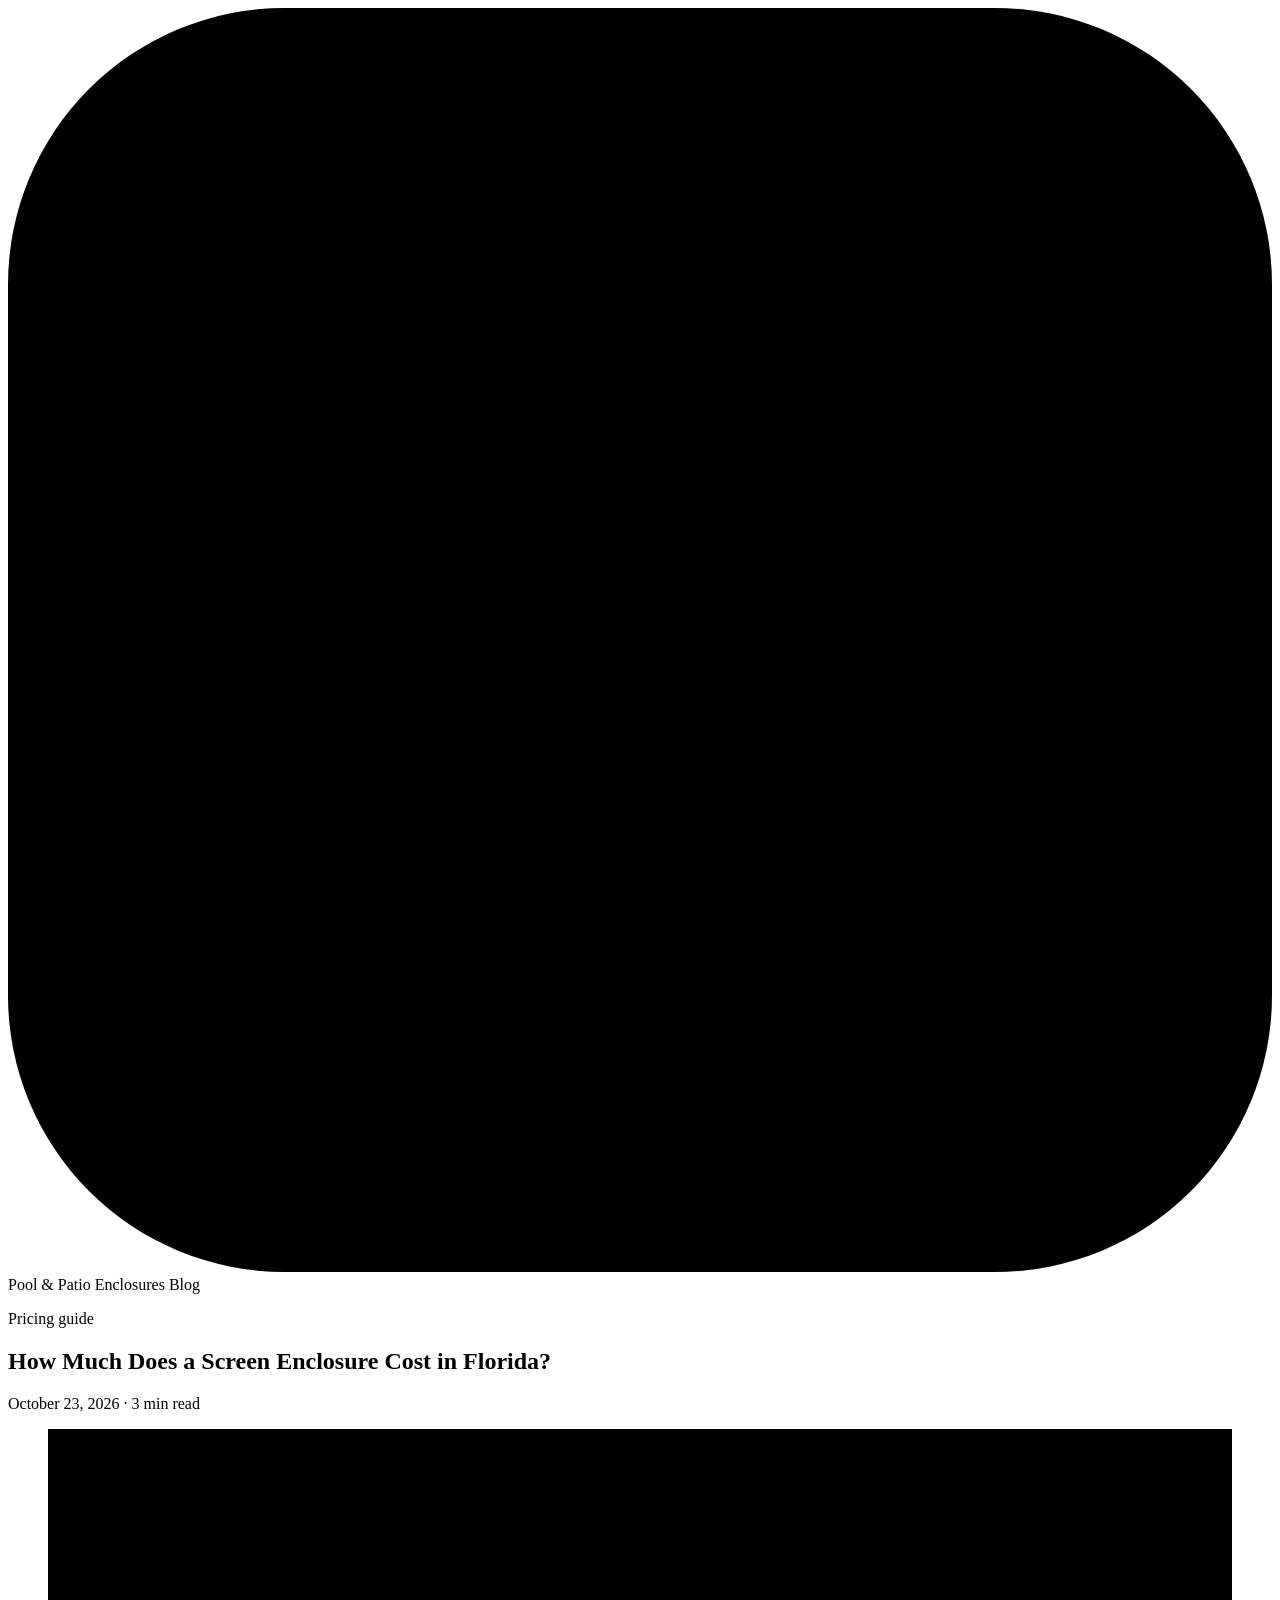
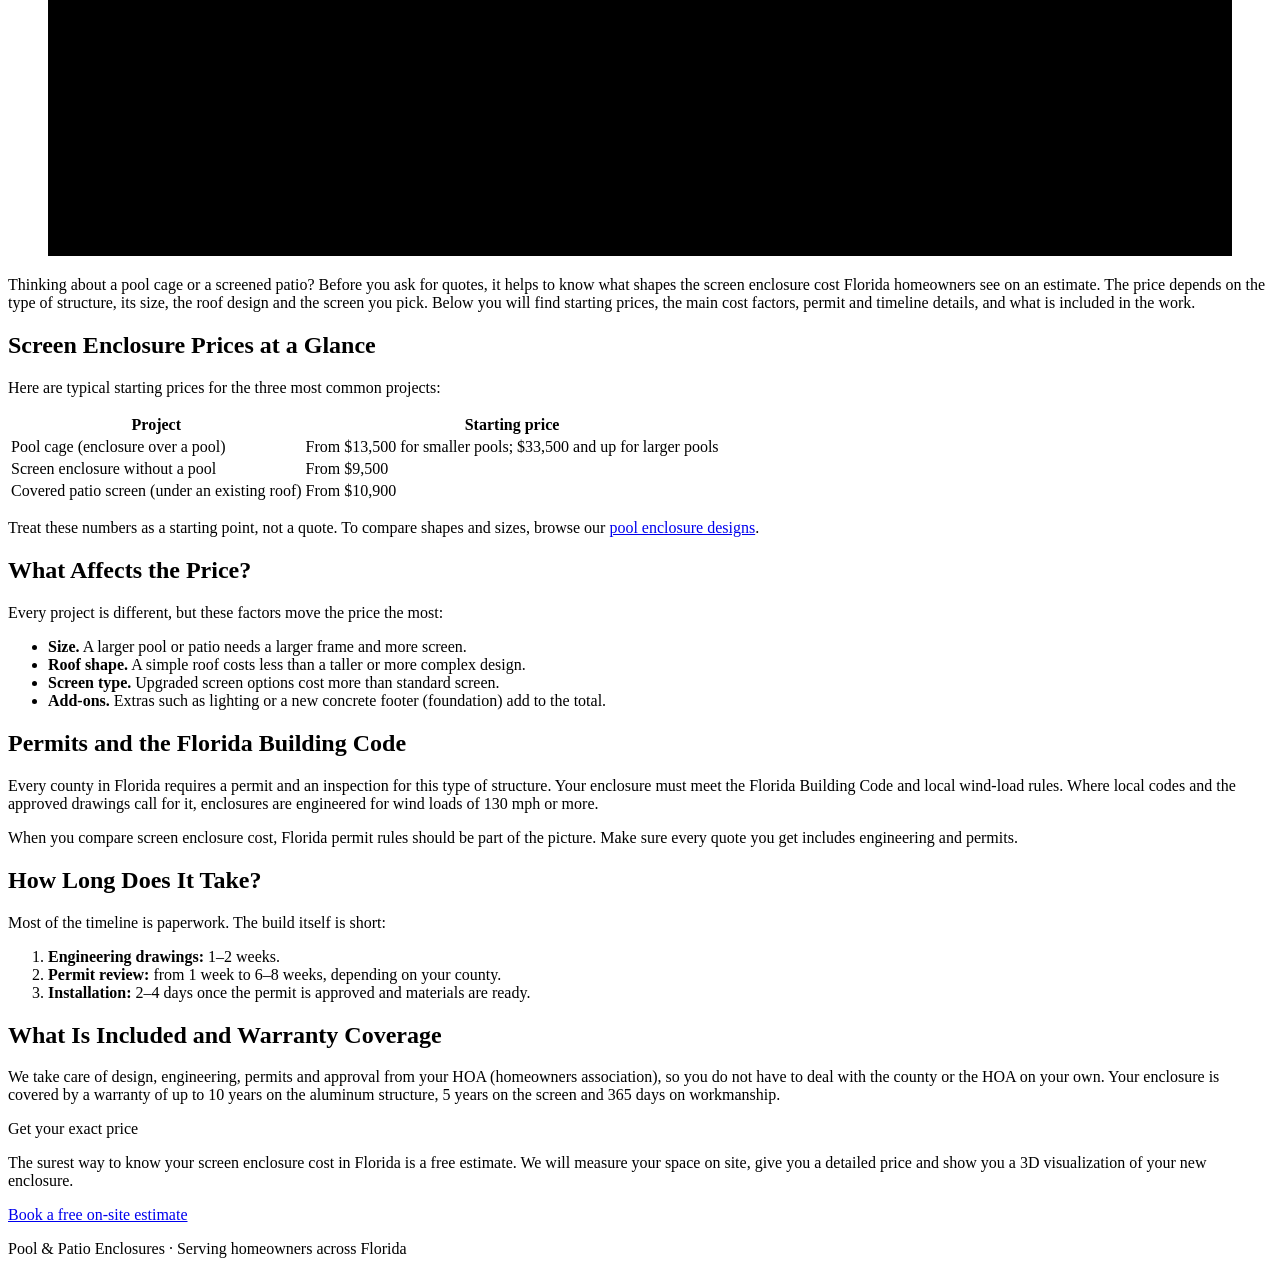
==== public/screen-enclosure-cost-florida/index.html @ 9daf425b "SEO article page: screen enclosure cost in Florida Static page served by Apache from current/public," ====
<!doctype html>
<html lang="en">
<head>
  <meta charset="utf-8">
  <meta name="viewport" content="width=device-width, initial-scale=1">
  <title>Screen Enclosure Cost in Florida: Prices &amp; Timeline</title>
  <meta name="description" content="Screen enclosure cost in Florida: pool cages from $13,500, patio screens from $10,900. Learn what affects price, permits, timelines and warranty.">
  <link rel="canonical" href="https://test.ozzy1986.com/screen-enclosure-cost-florida/">
  <meta property="og:type" content="article">
  <meta property="og:title" content="How Much Does a Screen Enclosure Cost in Florida?">
  <meta property="og:description" content="Starting prices for pool cages, screen enclosures and covered patio screens in Florida, plus permits, timelines and warranty.">
  <meta property="og:url" content="https://test.ozzy1986.com/screen-enclosure-cost-florida/">
  <meta name="theme-color" content="#0f5c6e">
  <link rel="icon" href="data:image/svg+xml,%3Csvg xmlns='http://www.w3.org/2000/svg' viewBox='0 0 32 32'%3E%3Crect width='32' height='32' rx='7' fill='%230f5c6e'/%3E%3Cpath d='M6 24V14l10-6 10 6v10M11 24V12M16 24V9M21 24V12M6 18h20' stroke='%23fff' stroke-width='2' fill='none'/%3E%3C/svg%3E">
  <link rel="stylesheet" href="/assets/blog.css">
  <script type="application/ld+json">
  {
    "@context": "https://schema.org",
    "@type": "BlogPosting",
    "headline": "How Much Does a Screen Enclosure Cost in Florida?",
    "description": "Starting prices for pool cages, screen enclosures and covered patio screens in Florida, plus permits, timelines and warranty.",
    "datePublished": "2026-10-23",
    "dateModified": "2026-10-23",
    "mainEntityOfPage": "https://test.ozzy1986.com/screen-enclosure-cost-florida/",
    "inLanguage": "en-US"
  }
  </script>
</head>
<body>
  <header class="site-header">
    <div class="wrap">
      <span class="logo">
        <svg viewBox="0 0 32 32" aria-hidden="true"><rect width="32" height="32" rx="7"/><path d="M6 24V14l10-6 10 6v10M11 24V12M16 24V9M21 24V12M6 18h20"/></svg>
        Pool &amp; Patio Enclosures
      </span>
      <span class="header-note">Blog</span>
    </div>
  </header>

  <main class="wrap">
    <article class="post">
      <p class="eyebrow">Pricing guide</p>
      <h1>How Much Does a Screen Enclosure Cost in Florida?</h1>
      <p class="meta"><time datetime="2026-10-23">October 23, 2026</time> · 3 min read</p>

      <figure class="hero" aria-hidden="true">
        <svg viewBox="0 0 720 260" role="presentation">
          <rect class="sky" width="720" height="260"/>
          <rect class="deck" x="40" y="196" width="640" height="34" rx="4"/>
          <rect class="pool" x="190" y="204" width="340" height="18" rx="9"/>
          <path class="cage" d="M80 196V96L360 38 640 96v100M80 96h560M150 196V82M220 196V67M290 196V53M360 196V38M430 196V53M500 196V67M570 196V82M80 146h560"/>
          <path class="house" d="M40 196V120h40v76z"/>
        </svg>
      </figure>

      <p class="lead">Thinking about a pool cage or a screened patio? Before you ask for quotes, it helps to know what shapes the screen enclosure cost Florida homeowners see on an estimate. The price depends on the type of structure, its size, the roof design and the screen you pick. Below you will find starting prices, the main cost factors, permit and timeline details, and what is included in the work.</p>

      <h2>Screen Enclosure Prices at a Glance</h2>
      <p>Here are typical starting prices for the three most common projects:</p>
      <div class="table-scroll">
        <table>
          <thead>
            <tr><th scope="col">Project</th><th scope="col">Starting price</th></tr>
          </thead>
          <tbody>
            <tr><td>Pool cage (enclosure over a pool)</td><td>From $13,500 for smaller pools; $33,500 and up for larger pools</td></tr>
            <tr><td>Screen enclosure without a pool</td><td>From $9,500</td></tr>
            <tr><td>Covered patio screen (under an existing roof)</td><td>From $10,900</td></tr>
          </tbody>
        </table>
      </div>
      <p>Treat these numbers as a starting point, not a quote. To compare shapes and sizes, browse our <a href="#" data-target="/pool-enclosures/">pool enclosure designs</a>.</p>

      <h2>What Affects the Price?</h2>
      <p>Every project is different, but these factors move the price the most:</p>
      <ul>
        <li><strong>Size.</strong> A larger pool or patio needs a larger frame and more screen.</li>
        <li><strong>Roof shape.</strong> A simple roof costs less than a taller or more complex design.</li>
        <li><strong>Screen type.</strong> Upgraded screen options cost more than standard screen.</li>
        <li><strong>Add-ons.</strong> Extras such as lighting or a new concrete footer (foundation) add to the total.</li>
      </ul>

      <h2>Permits and the Florida Building Code</h2>
      <p>Every county in Florida requires a permit and an inspection for this type of structure. Your enclosure must meet the Florida Building Code and local wind-load rules. Where local codes and the approved drawings call for it, enclosures are engineered for wind loads of 130 mph or more.</p>
      <p>When you compare screen enclosure cost, Florida permit rules should be part of the picture. Make sure every quote you get includes engineering and permits.</p>

      <h2>How Long Does It Take?</h2>
      <p>Most of the timeline is paperwork. The build itself is short:</p>
      <ol>
        <li><strong>Engineering drawings:</strong> 1–2 weeks.</li>
        <li><strong>Permit review:</strong> from 1 week to 6–8 weeks, depending on your county.</li>
        <li><strong>Installation:</strong> 2–4 days once the permit is approved and materials are ready.</li>
      </ol>

      <h2>What Is Included and Warranty Coverage</h2>
      <p>We take care of design, engineering, permits and approval from your HOA (homeowners association), so you do not have to deal with the county or the HOA on your own. Your enclosure is covered by a warranty of up to 10 years on the aluminum structure, 5 years on the screen and 365 days on workmanship.</p>

      <aside class="cta" aria-label="Free estimate">
        <p class="cta-title">Get your exact price</p>
        <p>The surest way to know your screen enclosure cost in Florida is a free estimate. We will measure your space on site, give you a detailed price and show you a 3D visualization of your new enclosure.</p>
        <a class="button" href="#" data-target="/free-estimate/">Book a free on-site estimate</a>
      </aside>
    </article>
  </main>

  <footer class="site-footer">
    <div class="wrap">
      <p>Pool &amp; Patio Enclosures · Serving homeowners across Florida</p>
    </div>
  </footer>
</body>
</html>
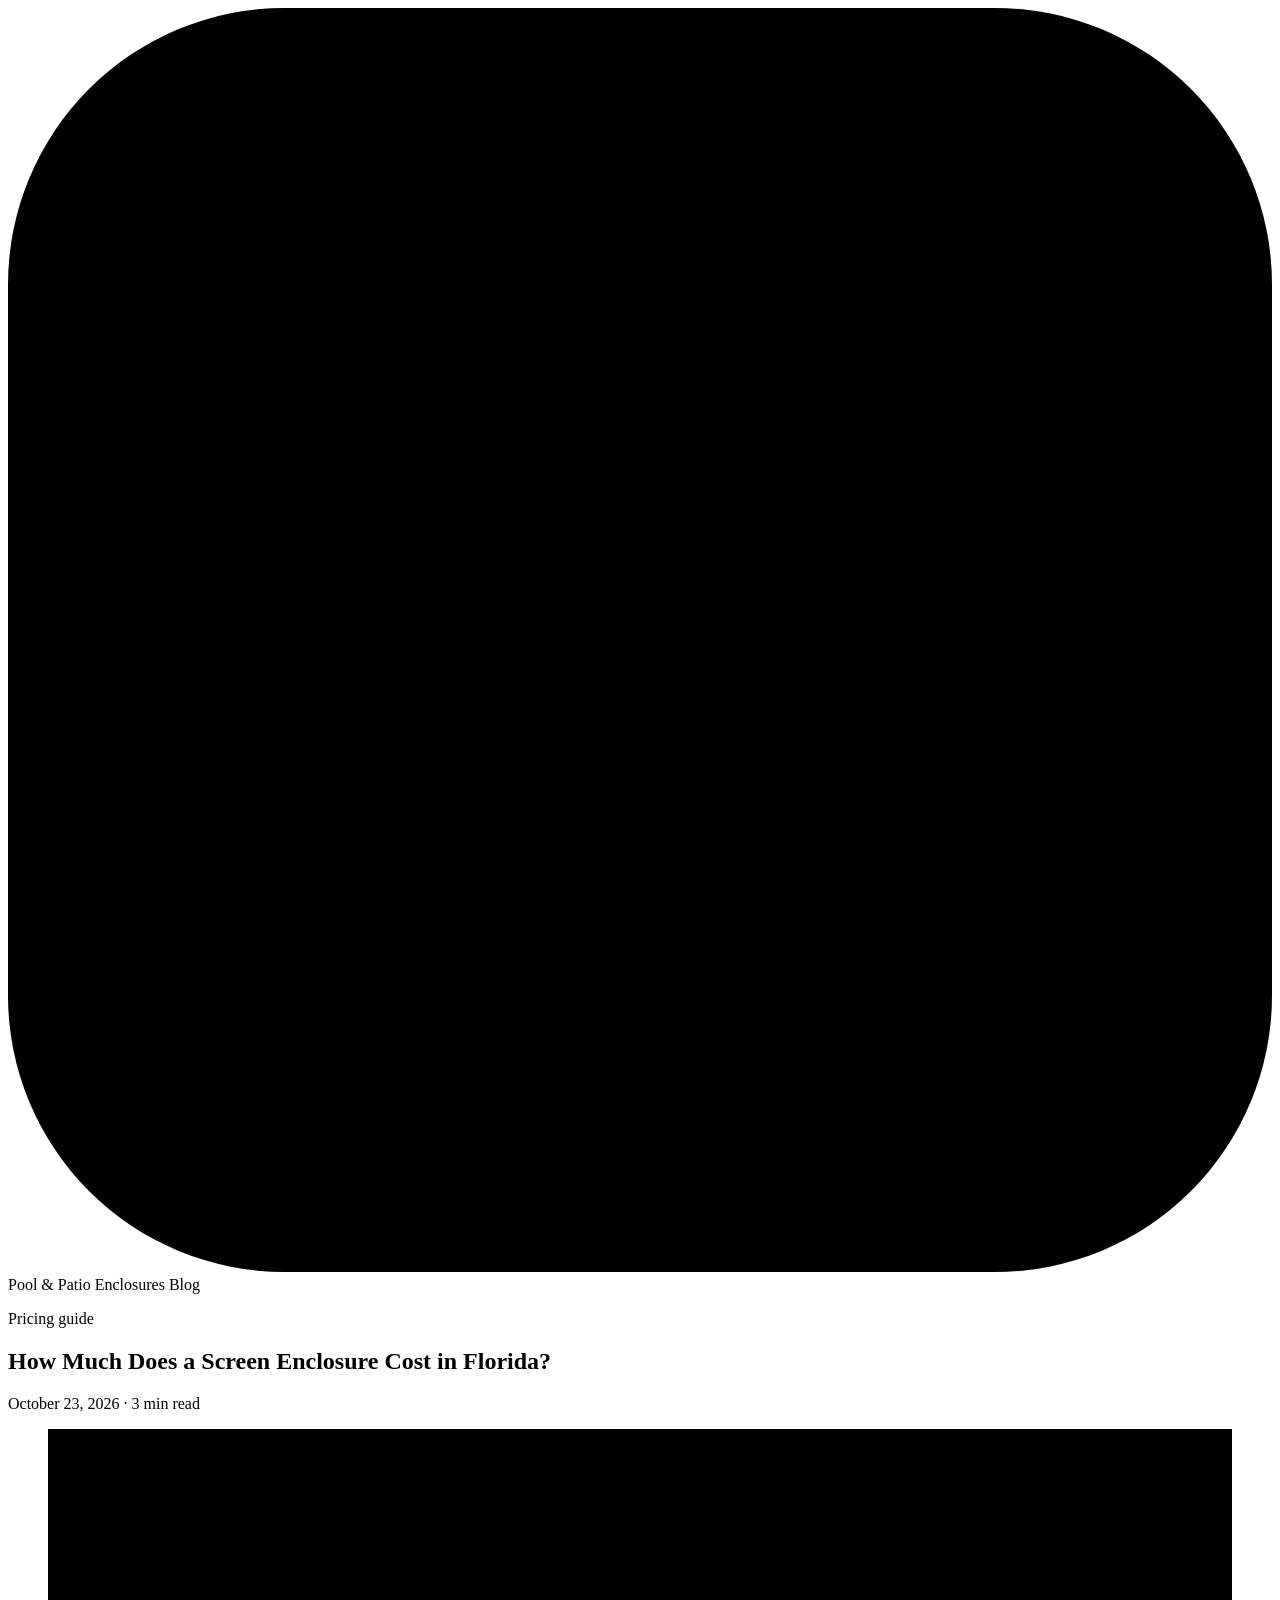
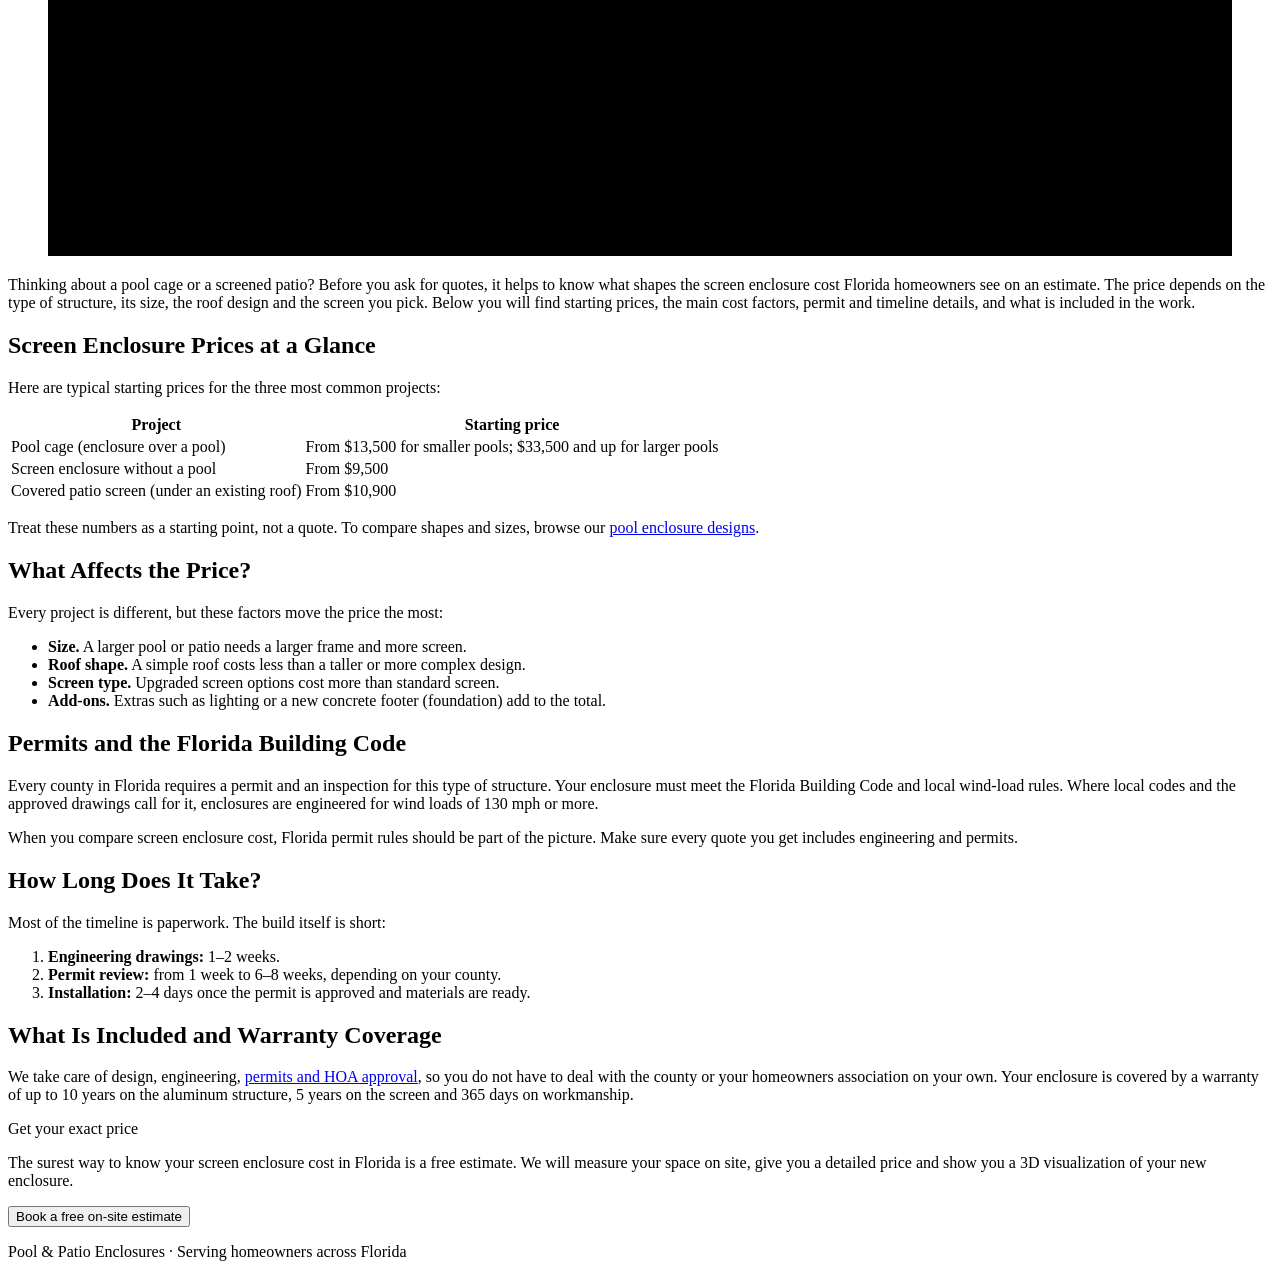
==== commit 32bc3cd8: "SEO page: second in-text internal link, CTA as a button, noindex Co-Authored-By: Claude Opus 5.5 <no" ====
--- a/public/screen-enclosure-cost-florida/index.html
+++ b/public/screen-enclosure-cost-florida/index.html
@@ -93,12 +93,12 @@
       </ol>
 
       <h2>What Is Included and Warranty Coverage</h2>
-      <p>We take care of design, engineering, permits and approval from your HOA (homeowners association), so you do not have to deal with the county or the HOA on your own. Your enclosure is covered by a warranty of up to 10 years on the aluminum structure, 5 years on the screen and 365 days on workmanship.</p>
+      <p>We take care of design, engineering, <a href="#" data-target="/permits-and-hoa-approval/">permits and HOA approval</a>, so you do not have to deal with the county or your homeowners association on your own. Your enclosure is covered by a warranty of up to 10 years on the aluminum structure, 5 years on the screen and 365 days on workmanship.</p>
 
       <aside class="cta" aria-label="Free estimate">
         <p class="cta-title">Get your exact price</p>
         <p>The surest way to know your screen enclosure cost in Florida is a free estimate. We will measure your space on site, give you a detailed price and show you a 3D visualization of your new enclosure.</p>
-        <a class="button" href="#" data-target="/free-estimate/">Book a free on-site estimate</a>
+        <button class="button" type="button">Book a free on-site estimate</button>
       </aside>
     </article>
   </main>
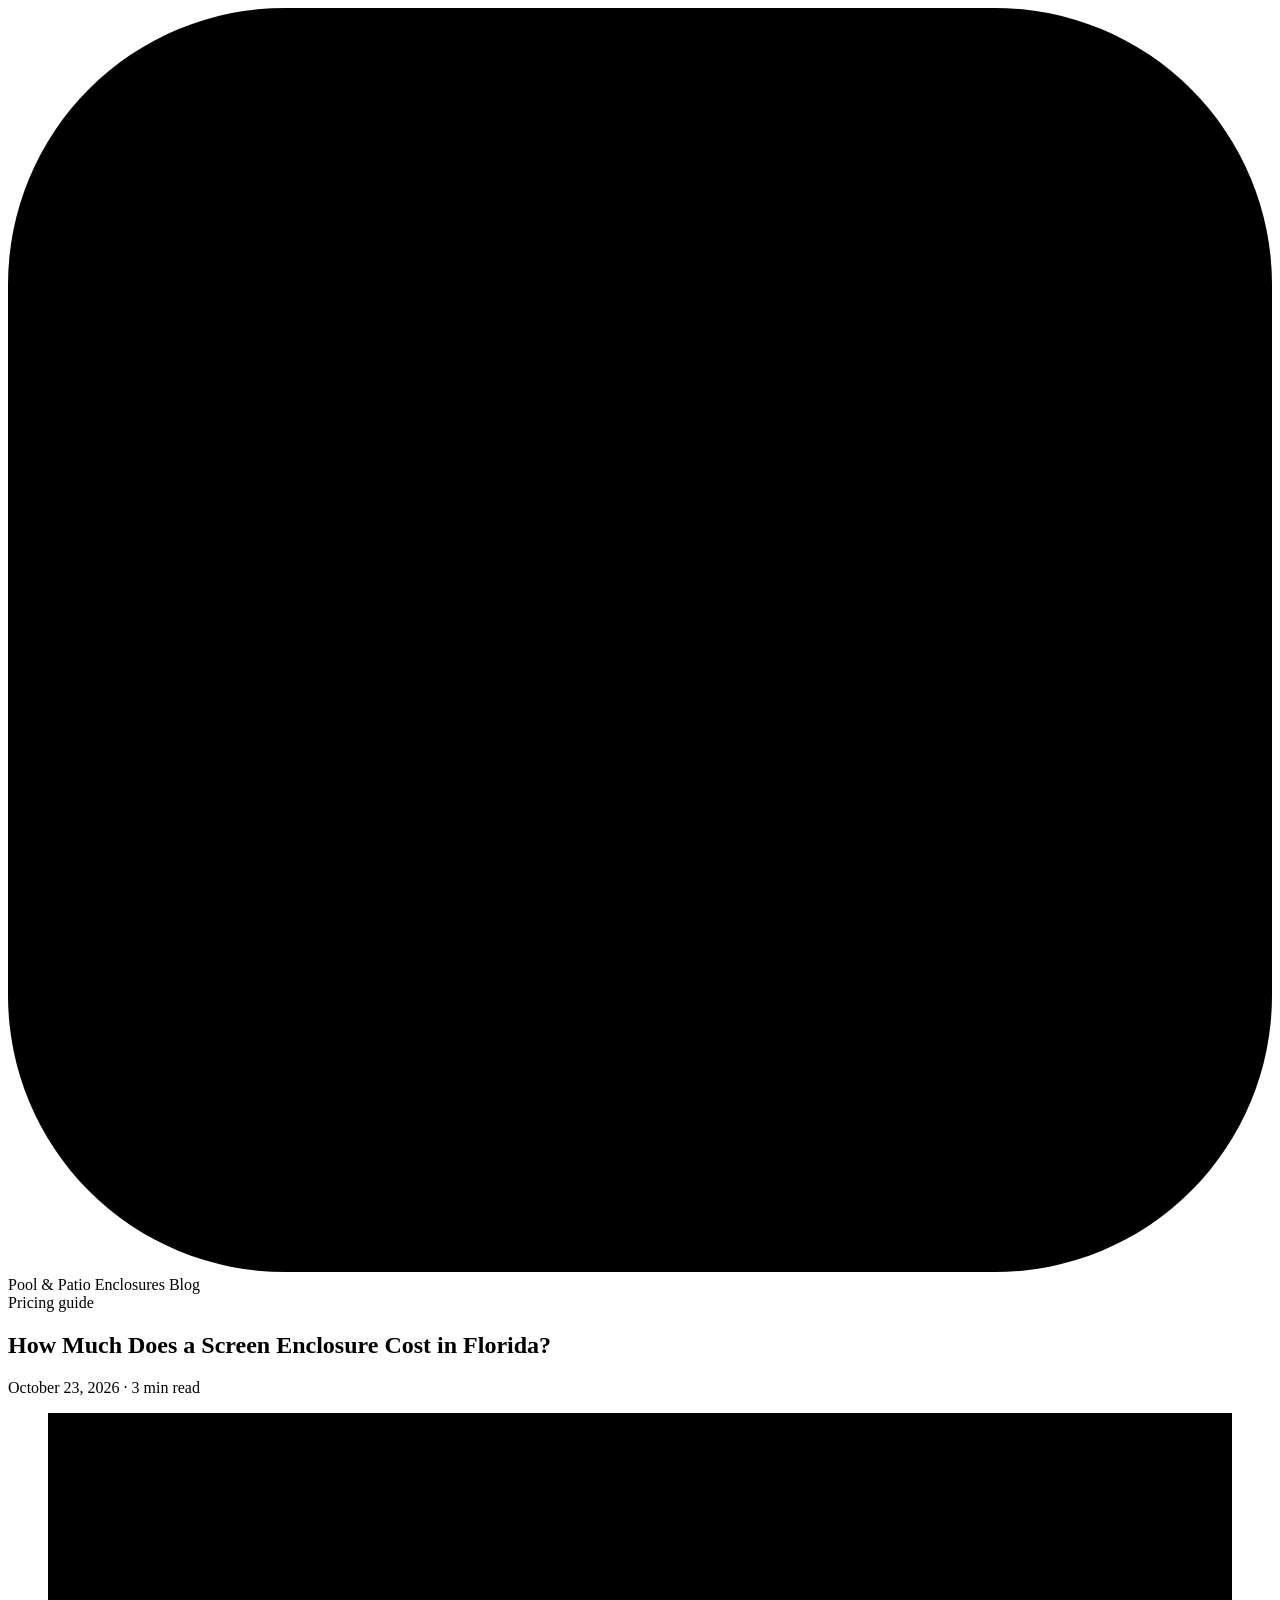
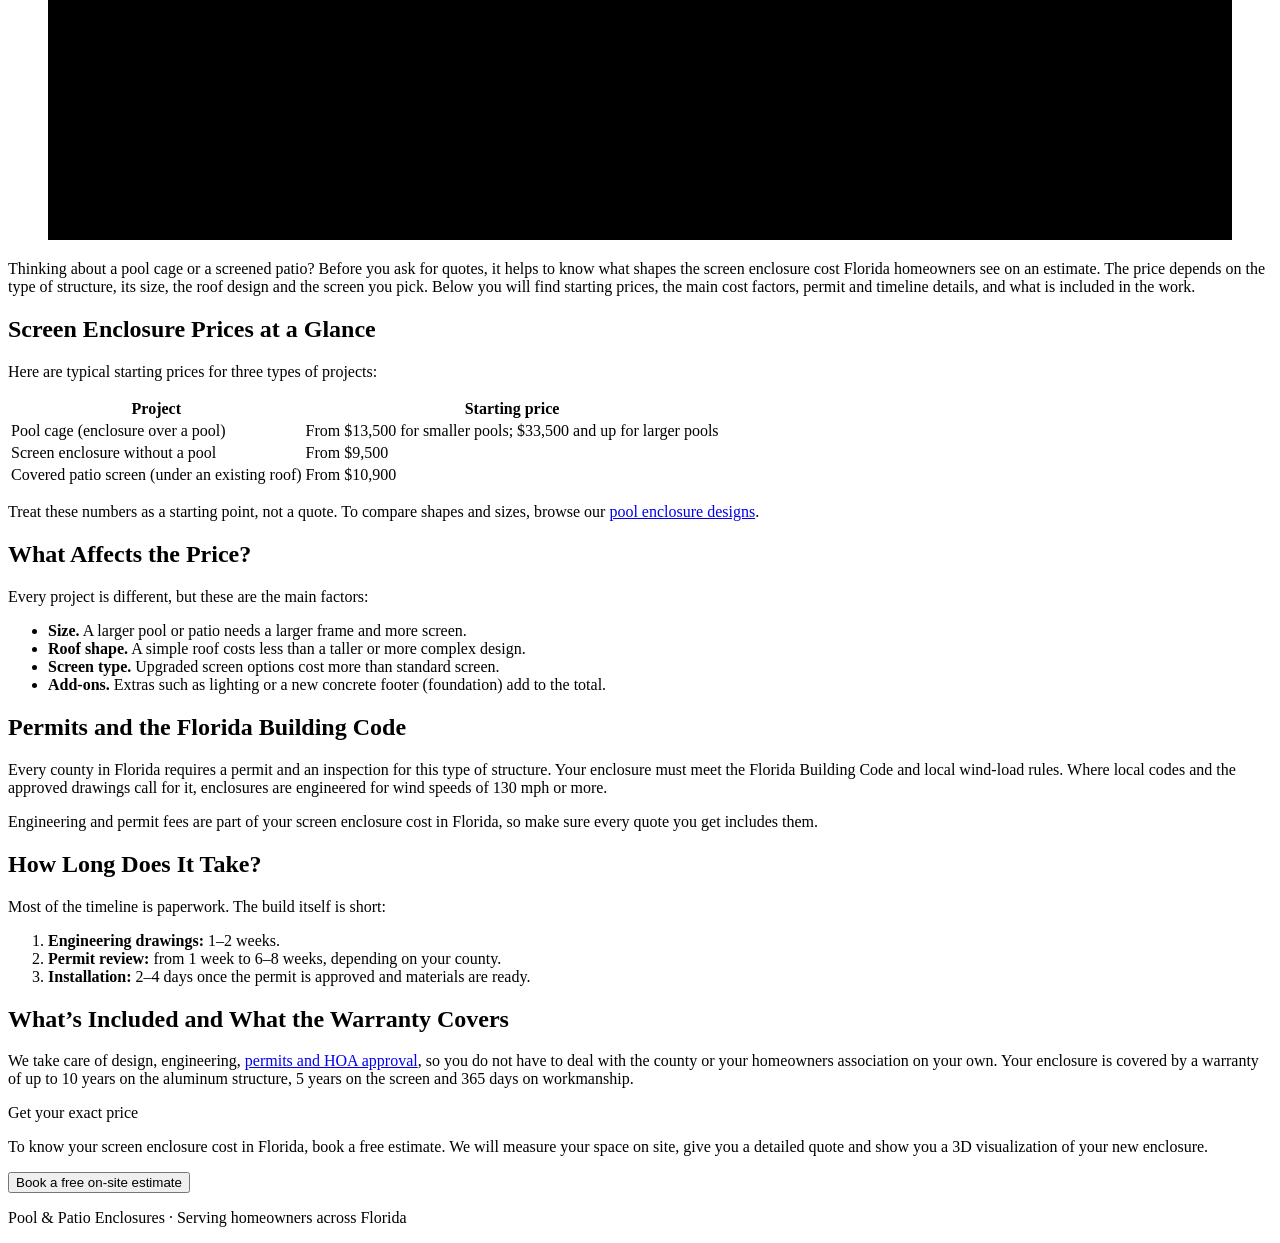
==== commit 086327ee: "SEO page: review fixes, labeled link placeholders, open for indexing - Copy: no superlatives or clai" ====
--- a/public/screen-enclosure-cost-florida/index.html
+++ b/public/screen-enclosure-cost-florida/index.html
@@ -4,14 +4,14 @@
   <meta charset="utf-8">
   <meta name="viewport" content="width=device-width, initial-scale=1">
   <title>Screen Enclosure Cost in Florida: Prices &amp; Timeline</title>
-  <meta name="description" content="Screen enclosure cost in Florida: pool cages from $13,500, patio screens from $10,900. Learn what affects price, permits, timelines and warranty.">
+  <meta name="description" content="Screen enclosure cost in Florida: from $9,500 without a pool, pool cages from $13,500. See what affects the price, plus permits, timelines and warranty.">
   <link rel="canonical" href="https://test.ozzy1986.com/screen-enclosure-cost-florida/">
   <meta property="og:type" content="article">
   <meta property="og:title" content="How Much Does a Screen Enclosure Cost in Florida?">
   <meta property="og:description" content="Starting prices for pool cages, screen enclosures and covered patio screens in Florida, plus permits, timelines and warranty.">
   <meta property="og:url" content="https://test.ozzy1986.com/screen-enclosure-cost-florida/">
   <meta name="theme-color" content="#0f5c6e">
-  <link rel="icon" href="data:image/svg+xml,%3Csvg xmlns='http://www.w3.org/2000/svg' viewBox='0 0 32 32'%3E%3Crect width='32' height='32' rx='7' fill='%230f5c6e'/%3E%3Cpath d='M6 24V14l10-6 10 6v10M11 24V12M16 24V9M21 24V12M6 18h20' stroke='%23fff' stroke-width='2' fill='none'/%3E%3C/svg%3E">
+  <link rel="icon" href="data:image/svg+xml,%3Csvg%20xmlns='http://www.w3.org/2000/svg'%20viewBox='0%200%2032%2032'%3E%3Crect%20width='32'%20height='32'%20rx='7'%20fill='%230f5c6e'/%3E%3Cpath%20d='M6%2024V14l10-6%2010%206v10M11%2024V12M16%2024V9M21%2024V12M6%2018h20'%20stroke='%23fff'%20stroke-width='2'%20fill='none'/%3E%3C/svg%3E">
   <link rel="stylesheet" href="/assets/blog.css">
   <script type="application/ld+json">
   {
@@ -39,9 +39,9 @@
 
   <main class="wrap">
     <article class="post">
-      <p class="eyebrow">Pricing guide</p>
+      <div class="eyebrow">Pricing guide</div>
       <h1>How Much Does a Screen Enclosure Cost in Florida?</h1>
-      <p class="meta"><time datetime="2026-10-23">October 23, 2026</time> · 3 min read</p>
+      <div class="meta"><time datetime="2026-10-23">October 23, 2026</time> · 3 min read</div>
 
       <figure class="hero" aria-hidden="true">
         <svg viewBox="0 0 720 260" role="presentation">
@@ -56,7 +56,7 @@
       <p class="lead">Thinking about a pool cage or a screened patio? Before you ask for quotes, it helps to know what shapes the screen enclosure cost Florida homeowners see on an estimate. The price depends on the type of structure, its size, the roof design and the screen you pick. Below you will find starting prices, the main cost factors, permit and timeline details, and what is included in the work.</p>
 
       <h2>Screen Enclosure Prices at a Glance</h2>
-      <p>Here are typical starting prices for the three most common projects:</p>
+      <p>Here are typical starting prices for three types of projects:</p>
       <div class="table-scroll">
         <table>
           <thead>
@@ -69,10 +69,10 @@
           </tbody>
         </table>
       </div>
-      <p>Treat these numbers as a starting point, not a quote. To compare shapes and sizes, browse our <a href="#" data-target="/pool-enclosures/">pool enclosure designs</a>.</p>
+      <p>Treat these numbers as a starting point, not a quote. To compare shapes and sizes, browse our <a href="#pool-enclosures" data-target="/pool-enclosures/" title="Internal link to /pool-enclosures/">pool enclosure designs</a>.</p>
 
       <h2>What Affects the Price?</h2>
-      <p>Every project is different, but these factors move the price the most:</p>
+      <p>Every project is different, but these are the main factors:</p>
       <ul>
         <li><strong>Size.</strong> A larger pool or patio needs a larger frame and more screen.</li>
         <li><strong>Roof shape.</strong> A simple roof costs less than a taller or more complex design.</li>
@@ -81,8 +81,8 @@
       </ul>
 
       <h2>Permits and the Florida Building Code</h2>
-      <p>Every county in Florida requires a permit and an inspection for this type of structure. Your enclosure must meet the Florida Building Code and local wind-load rules. Where local codes and the approved drawings call for it, enclosures are engineered for wind loads of 130 mph or more.</p>
-      <p>When you compare screen enclosure cost, Florida permit rules should be part of the picture. Make sure every quote you get includes engineering and permits.</p>
+      <p>Every county in Florida requires a permit and an inspection for this type of structure. Your enclosure must meet the Florida Building Code and local wind-load rules. Where local codes and the approved drawings call for it, enclosures are engineered for wind speeds of 130 mph or more.</p>
+      <p>Engineering and permit fees are part of your screen enclosure cost in Florida, so make sure every quote you get includes them.</p>
 
       <h2>How Long Does It Take?</h2>
       <p>Most of the timeline is paperwork. The build itself is short:</p>
@@ -92,12 +92,12 @@
         <li><strong>Installation:</strong> 2–4 days once the permit is approved and materials are ready.</li>
       </ol>
 
-      <h2>What Is Included and Warranty Coverage</h2>
-      <p>We take care of design, engineering, <a href="#" data-target="/permits-and-hoa-approval/">permits and HOA approval</a>, so you do not have to deal with the county or your homeowners association on your own. Your enclosure is covered by a warranty of up to 10 years on the aluminum structure, 5 years on the screen and 365 days on workmanship.</p>
+      <h2>What’s Included and What the Warranty Covers</h2>
+      <p>We take care of design, engineering, <a href="#permits-and-hoa-approval" data-target="/permits-and-hoa-approval/" title="Internal link to /permits-and-hoa-approval/">permits and HOA approval</a>, so you do not have to deal with the county or your homeowners association on your own. Your enclosure is covered by a warranty of up to 10 years on the aluminum structure, 5 years on the screen and 365 days on workmanship.</p>
 
       <aside class="cta" aria-label="Free estimate">
         <p class="cta-title">Get your exact price</p>
-        <p>The surest way to know your screen enclosure cost in Florida is a free estimate. We will measure your space on site, give you a detailed price and show you a 3D visualization of your new enclosure.</p>
+        <p>To know your screen enclosure cost in Florida, book a free estimate. We will measure your space on site, give you a detailed quote and show you a 3D visualization of your new enclosure.</p>
         <button class="button" type="button">Book a free on-site estimate</button>
       </aside>
     </article>
